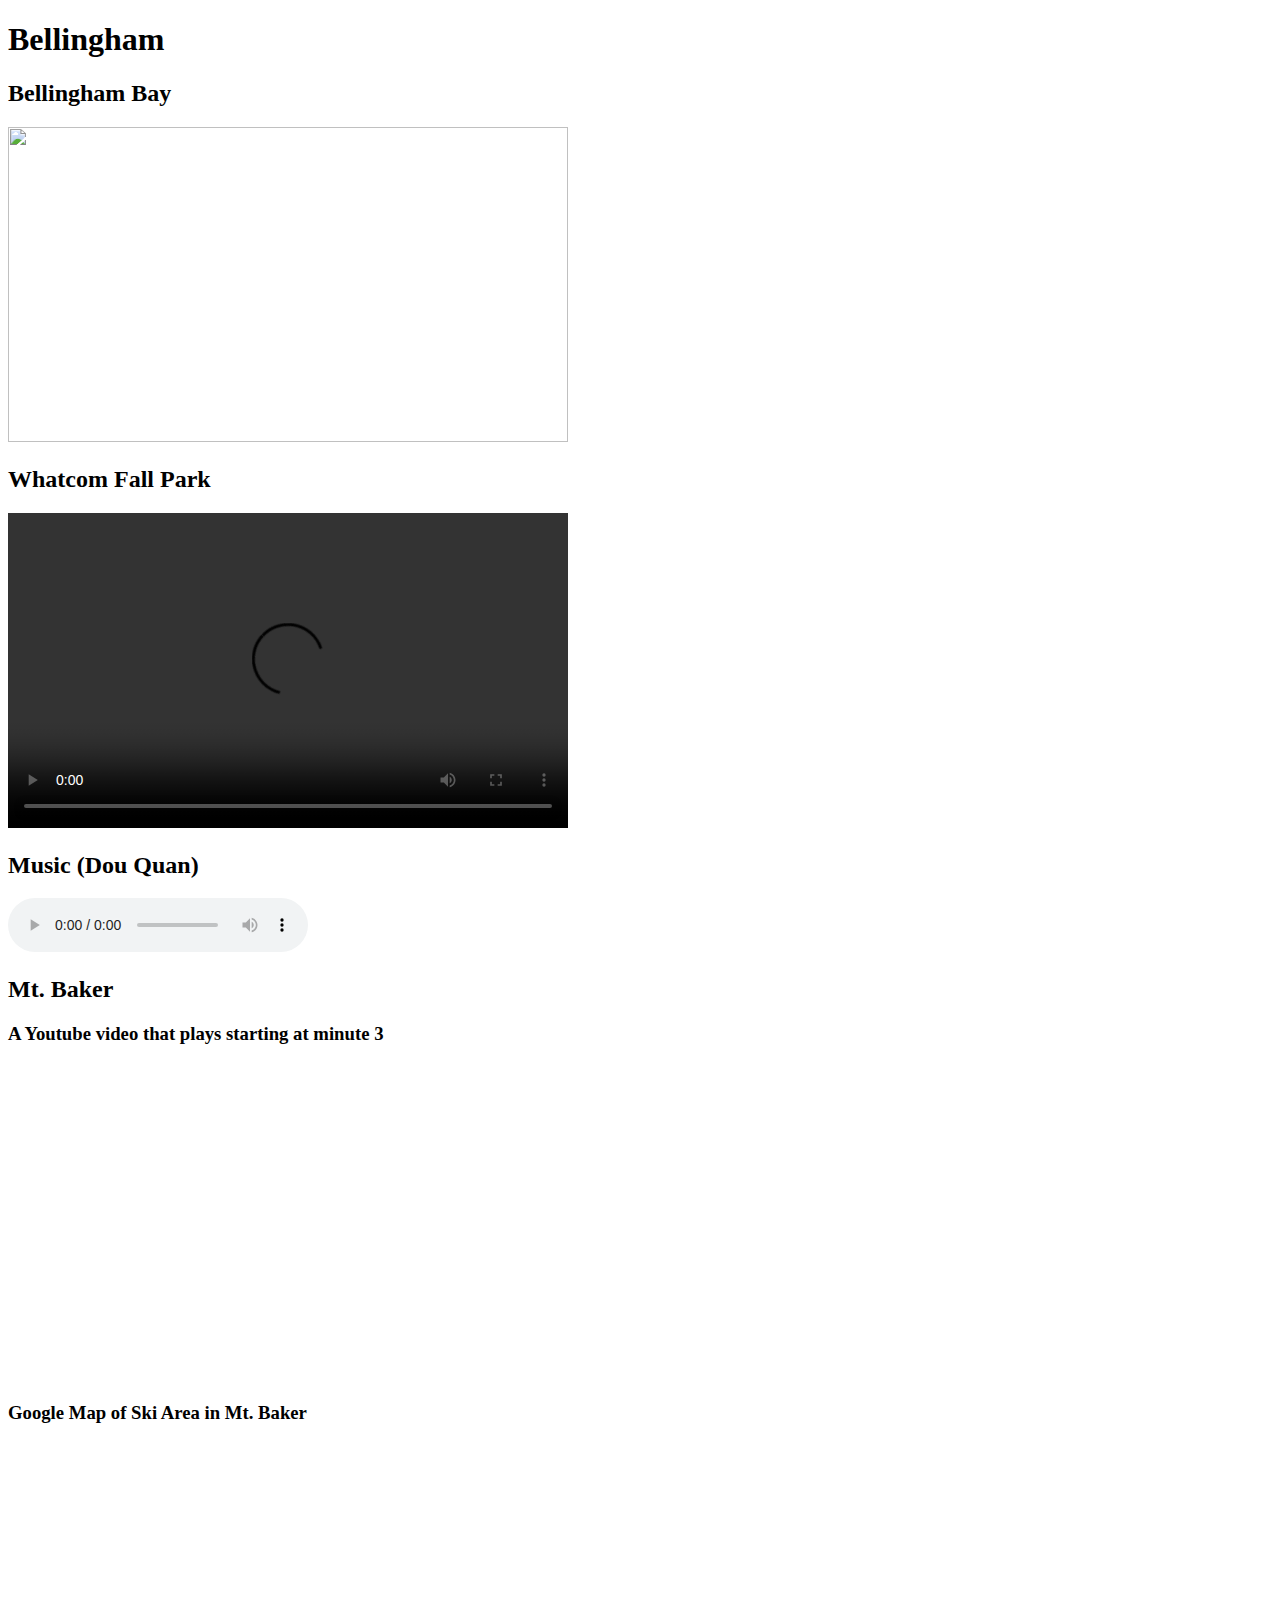
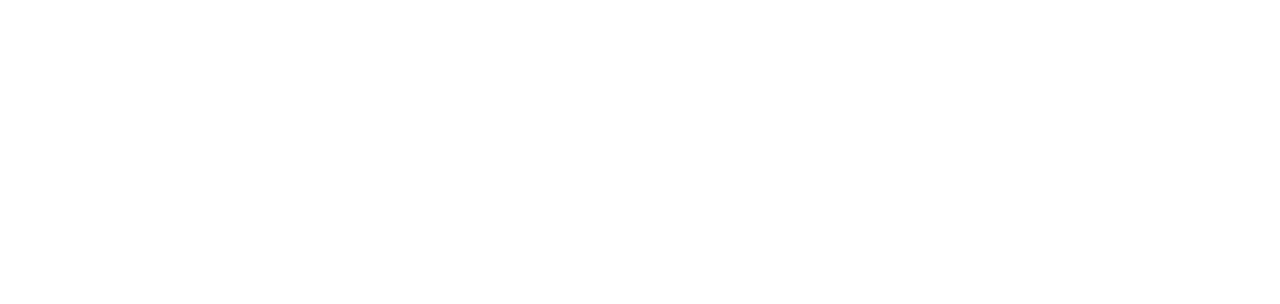
==== embeddingOriginalWork.html @ 8c5511eb "Add files via upload" ====
<!DOCTYPE html>
<html land="en">
<head>
    <title>Embeded Media</title>
</head>
<body>
    <h1>Bellingham</h1>
    <h2>Bellingham Bay</h2>
    <img src="https://live.staticflickr.com/1980/44913764072_3b34365526_b.jpg" width="560" height="315">
    <h2>Whatcom Fall Park</h2>
    <video width="560" height="315" controls>
        <source src="https://r1---sn-a5meknl6.googlevideo.com/videoplayback?expire=1585917898&ei=atuGXt2zJ6SFsfIPh6-OeA&ip=2604%3A180%3A3%3A376%3A667b%3Afd58%3Afa4f%3A51bd&id=o-AIkI2Zf7Lug1KYvlbelBEeUAuCC2OHlC3YOExVFKfgZ7&itag=18&source=youtube&requiressl=yes&vprv=1&mime=video%2Fmp4&gir=yes&clen=13703788&ratebypass=yes&dur=148.816&lmt=1471578097220305&fvip=1&c=WEB&sparams=expire%2Cei%2Cip%2Cid%2Citag%2Csource%2Crequiressl%2Cvprv%2Cmime%2Cgir%2Cclen%2Cratebypass%2Cdur%2Clmt&sig=AJpPlLswRAIgeX3cGXL-lk8JMBPB5mZr13K_-tUmQhp9vN1gMo285HcCIBeQ1WcUQ35f0rQGx7Gf4N2CQtH35fs5H4xBPe-95Ui5&redirect_counter=1&cm2rm=sn-n4ves7e&req_id=f8d3a1a09bd2a3ee&cms_redirect=yes&mh=sp&mip=2601:602:880:b0:3079:714d:87cd:5f0f&mm=34&mn=sn-a5meknl6&ms=ltu&mt=1585896263&mv=m&mvi=0&pl=31&lsparams=mh,mip,mm,mn,ms,mv,mvi,pl&lsig=ALrAebAwRAIgDhPm0C_l8VgKTyiOQrj1P53SKRrdQZhieLE8d02w2VcCIHF-dIoy55O9dtfYRfh0ih4E484Nh8I7B2EZ_PbksGFI" type="video/mp4">
        <source src="movie.ogg" type="video/ogg">
    </video>
    <h2>Music (Dou Quan)</h2>
    <audio controls>
        <source src="https://s108.123apps.com/aconv/d/s108Bxlmefwu_flac_F5euJZPm.mp3" type="audio/mpeg">
    </audio>
    <h2>Mt. Baker</h2>
    <h3>A Youtube video that plays starting at minute 3</h3>
    <iframe width="560" height="315" src="https://www.youtube.com/embed/m8OLuHWaH4w?start=180" frameborder="0" allow="accelerometer; autoplay; encrypted-media; gyroscope; picture-in-picture" allowfullscreen></iframe>
    <h3>Google Map of Ski Area in Mt. Baker</h3>
    <iframe src="https://www.google.com/maps/embed?pb=!1m18!1m12!1m3!1d10521.50861556388!2d-122.46465730857629!3d48.75559350000002!2m3!1f0!2f0!3f0!3m2!1i1024!2i768!4f13.1!3m3!1m2!1s0x5484f615df62fbbf%3A0xfbd889d3aa1fbf55!2sMt.%20Baker%20Ski%20Area%20Corporate%20Office!5e0!3m2!1sen!2sus!4v1585892440284!5m2!1sen!2sus" width="600" height="450" frameborder="0" style="border:0;" allowfullscreen="" aria-hidden="false" tabindex="0"></iframe>

   
    
</body>
</html>
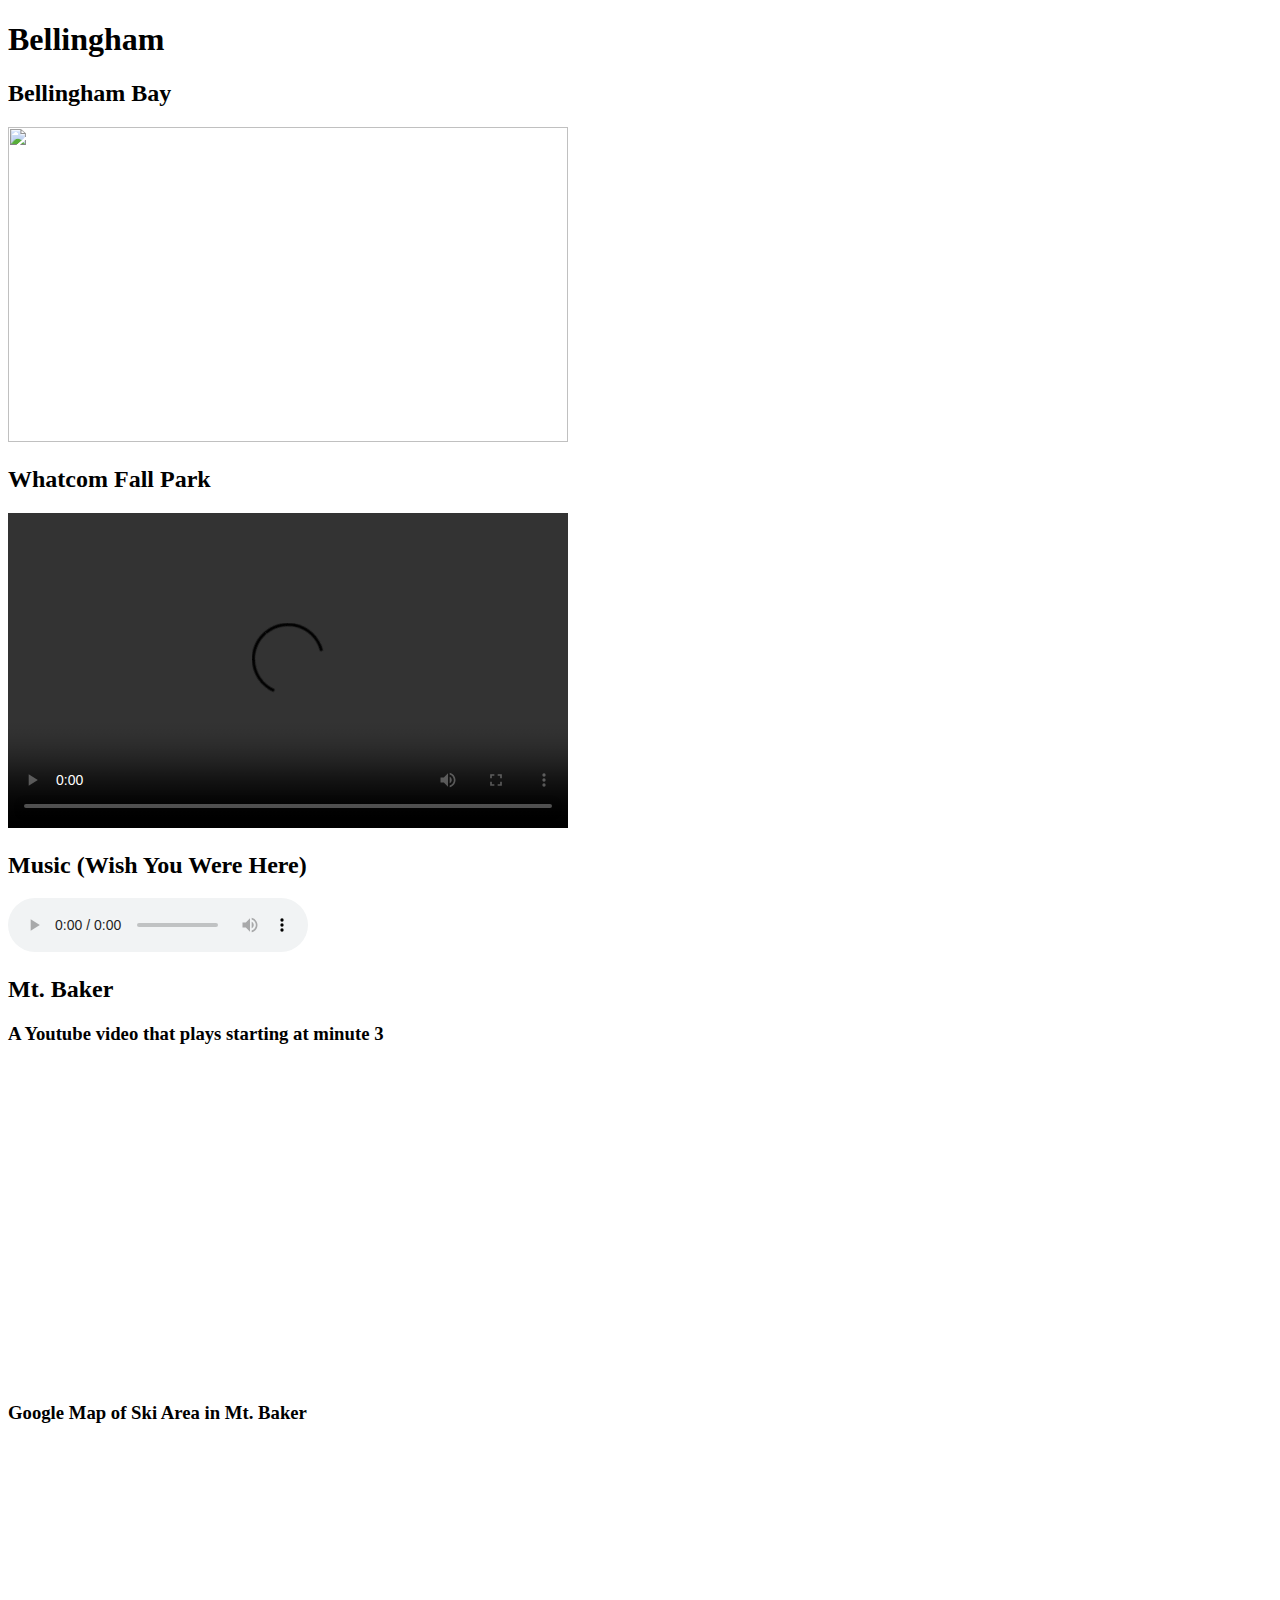
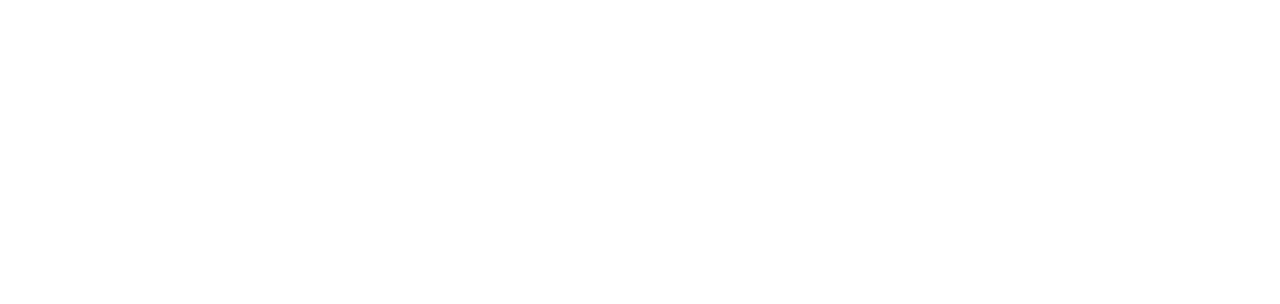
==== commit e2c2badd: "Add files via upload" ====
--- a/embeddingOriginalWork.html
+++ b/embeddingOriginalWork.html
@@ -12,9 +12,9 @@
         <source src="https://r1---sn-a5meknl6.googlevideo.com/videoplayback?expire=1585917898&ei=atuGXt2zJ6SFsfIPh6-OeA&ip=2604%3A180%3A3%3A376%3A667b%3Afd58%3Afa4f%3A51bd&id=o-AIkI2Zf7Lug1KYvlbelBEeUAuCC2OHlC3YOExVFKfgZ7&itag=18&source=youtube&requiressl=yes&vprv=1&mime=video%2Fmp4&gir=yes&clen=13703788&ratebypass=yes&dur=148.816&lmt=1471578097220305&fvip=1&c=WEB&sparams=expire%2Cei%2Cip%2Cid%2Citag%2Csource%2Crequiressl%2Cvprv%2Cmime%2Cgir%2Cclen%2Cratebypass%2Cdur%2Clmt&sig=AJpPlLswRAIgeX3cGXL-lk8JMBPB5mZr13K_-tUmQhp9vN1gMo285HcCIBeQ1WcUQ35f0rQGx7Gf4N2CQtH35fs5H4xBPe-95Ui5&redirect_counter=1&cm2rm=sn-n4ves7e&req_id=f8d3a1a09bd2a3ee&cms_redirect=yes&mh=sp&mip=2601:602:880:b0:3079:714d:87cd:5f0f&mm=34&mn=sn-a5meknl6&ms=ltu&mt=1585896263&mv=m&mvi=0&pl=31&lsparams=mh,mip,mm,mn,ms,mv,mvi,pl&lsig=ALrAebAwRAIgDhPm0C_l8VgKTyiOQrj1P53SKRrdQZhieLE8d02w2VcCIHF-dIoy55O9dtfYRfh0ih4E484Nh8I7B2EZ_PbksGFI" type="video/mp4">
         <source src="movie.ogg" type="video/ogg">
     </video>
-    <h2>Music (Dou Quan)</h2>
+    <h2>Music (Wish You Were Here)</h2>
     <audio controls>
-        <source src="https://s108.123apps.com/aconv/d/s108Bxlmefwu_flac_F5euJZPm.mp3" type="audio/mpeg">
+        <source src="/Users/mengjunlin/Music/Music/Media/Music/Avril Lavigne/Goodbye Lullaby (Deluxe Edition)/Wish You Were Here.mp3" type="audio/mpeg">
     </audio>
     <h2>Mt. Baker</h2>
     <h3>A Youtube video that plays starting at minute 3</h3>
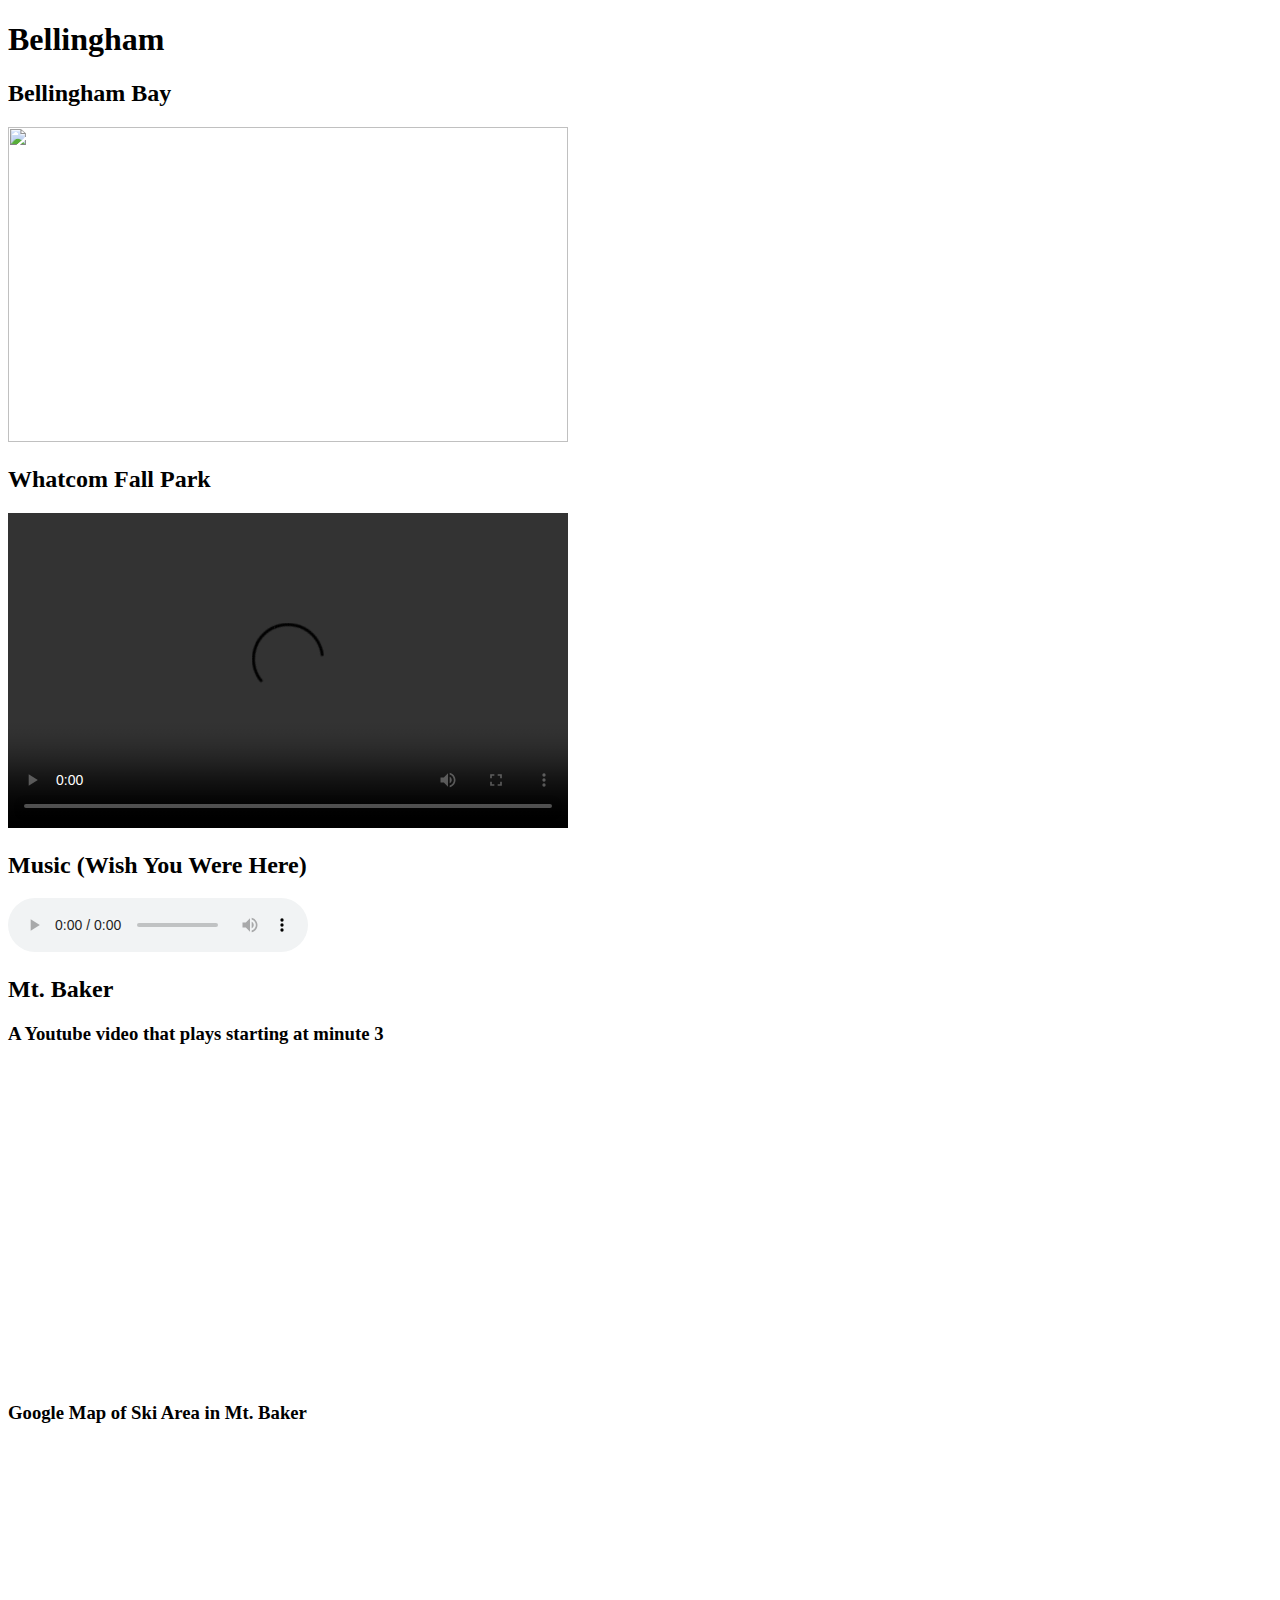
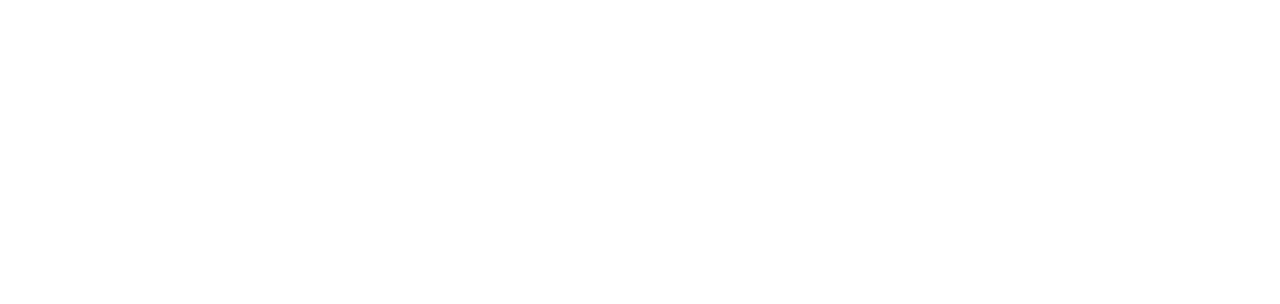
==== commit ab58fa12: "Add files via upload" ====
--- a/embeddingOriginalWork.html
+++ b/embeddingOriginalWork.html
@@ -14,7 +14,7 @@
     </video>
     <h2>Music (Wish You Were Here)</h2>
     <audio controls>
-        <source src="/Users/mengjunlin/Music/Music/Media/Music/Avril Lavigne/Goodbye Lullaby (Deluxe Edition)/Wish You Were Here.mp3" type="audio/mpeg">
+        <source src="Avril Lavigne-Wish You Were Here.mp3" type="audio/mpeg">
     </audio>
     <h2>Mt. Baker</h2>
     <h3>A Youtube video that plays starting at minute 3</h3>
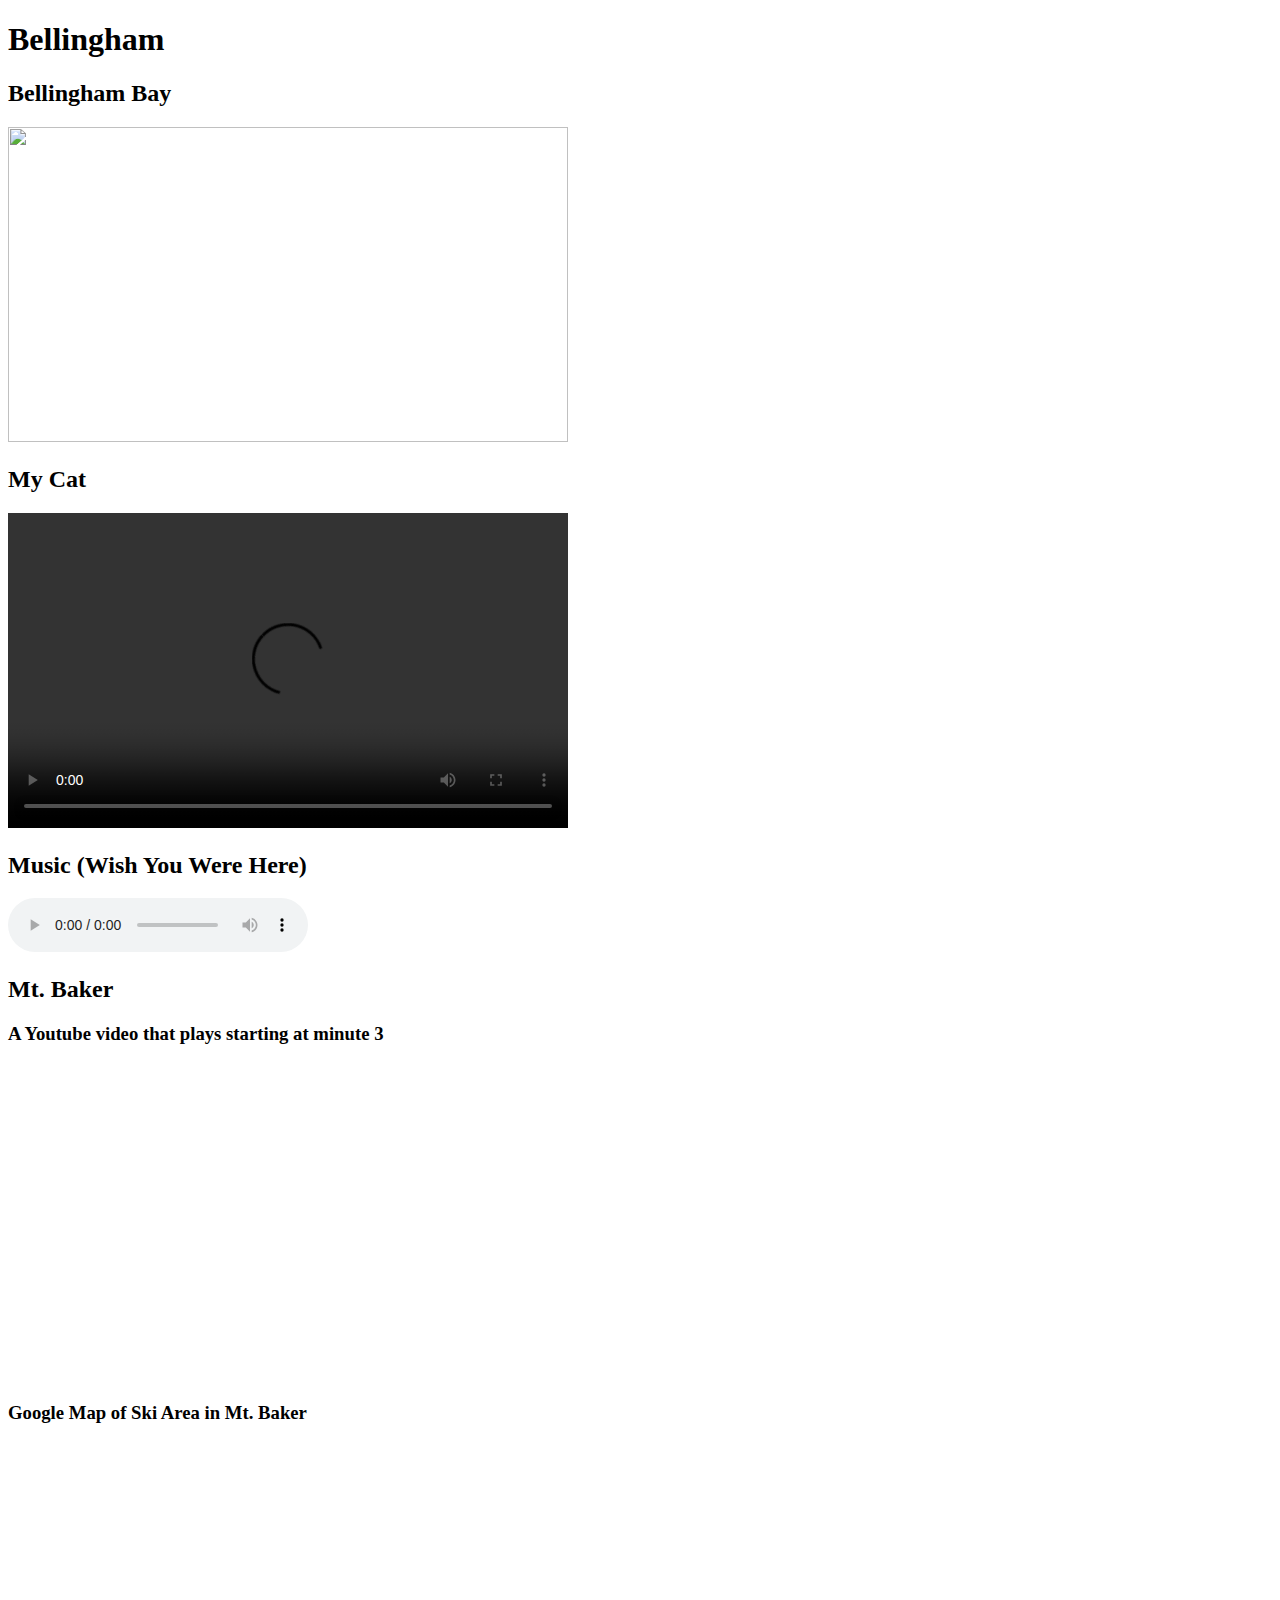
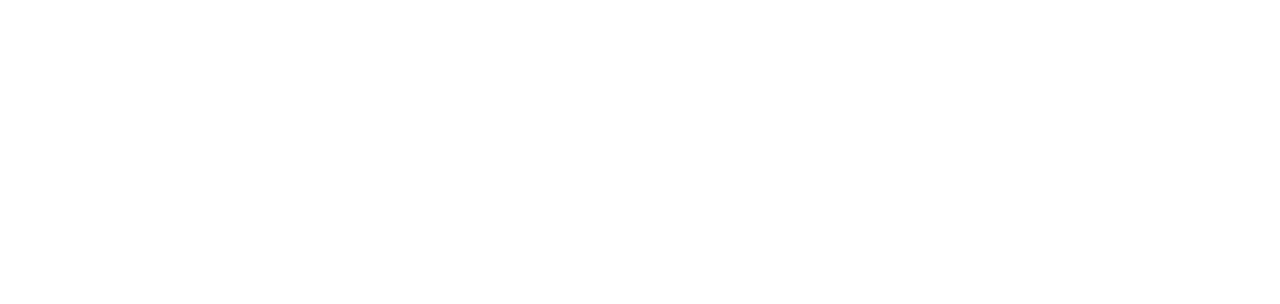
==== commit 69f495ae: "Add files via upload" ====
--- a/embeddingOriginalWork.html
+++ b/embeddingOriginalWork.html
@@ -7,9 +7,9 @@
     <h1>Bellingham</h1>
     <h2>Bellingham Bay</h2>
     <img src="https://live.staticflickr.com/1980/44913764072_3b34365526_b.jpg" width="560" height="315">
-    <h2>Whatcom Fall Park</h2>
+    <h2>My Cat</h2>
     <video width="560" height="315" controls>
-        <source src="https://r1---sn-a5meknl6.googlevideo.com/videoplayback?expire=1585917898&ei=atuGXt2zJ6SFsfIPh6-OeA&ip=2604%3A180%3A3%3A376%3A667b%3Afd58%3Afa4f%3A51bd&id=o-AIkI2Zf7Lug1KYvlbelBEeUAuCC2OHlC3YOExVFKfgZ7&itag=18&source=youtube&requiressl=yes&vprv=1&mime=video%2Fmp4&gir=yes&clen=13703788&ratebypass=yes&dur=148.816&lmt=1471578097220305&fvip=1&c=WEB&sparams=expire%2Cei%2Cip%2Cid%2Citag%2Csource%2Crequiressl%2Cvprv%2Cmime%2Cgir%2Cclen%2Cratebypass%2Cdur%2Clmt&sig=AJpPlLswRAIgeX3cGXL-lk8JMBPB5mZr13K_-tUmQhp9vN1gMo285HcCIBeQ1WcUQ35f0rQGx7Gf4N2CQtH35fs5H4xBPe-95Ui5&redirect_counter=1&cm2rm=sn-n4ves7e&req_id=f8d3a1a09bd2a3ee&cms_redirect=yes&mh=sp&mip=2601:602:880:b0:3079:714d:87cd:5f0f&mm=34&mn=sn-a5meknl6&ms=ltu&mt=1585896263&mv=m&mvi=0&pl=31&lsparams=mh,mip,mm,mn,ms,mv,mvi,pl&lsig=ALrAebAwRAIgDhPm0C_l8VgKTyiOQrj1P53SKRrdQZhieLE8d02w2VcCIHF-dIoy55O9dtfYRfh0ih4E484Nh8I7B2EZ_PbksGFI" type="video/mp4">
+        <source src="My Cat.mp4" type="video/mp4">
         <source src="movie.ogg" type="video/ogg">
     </video>
     <h2>Music (Wish You Were Here)</h2>
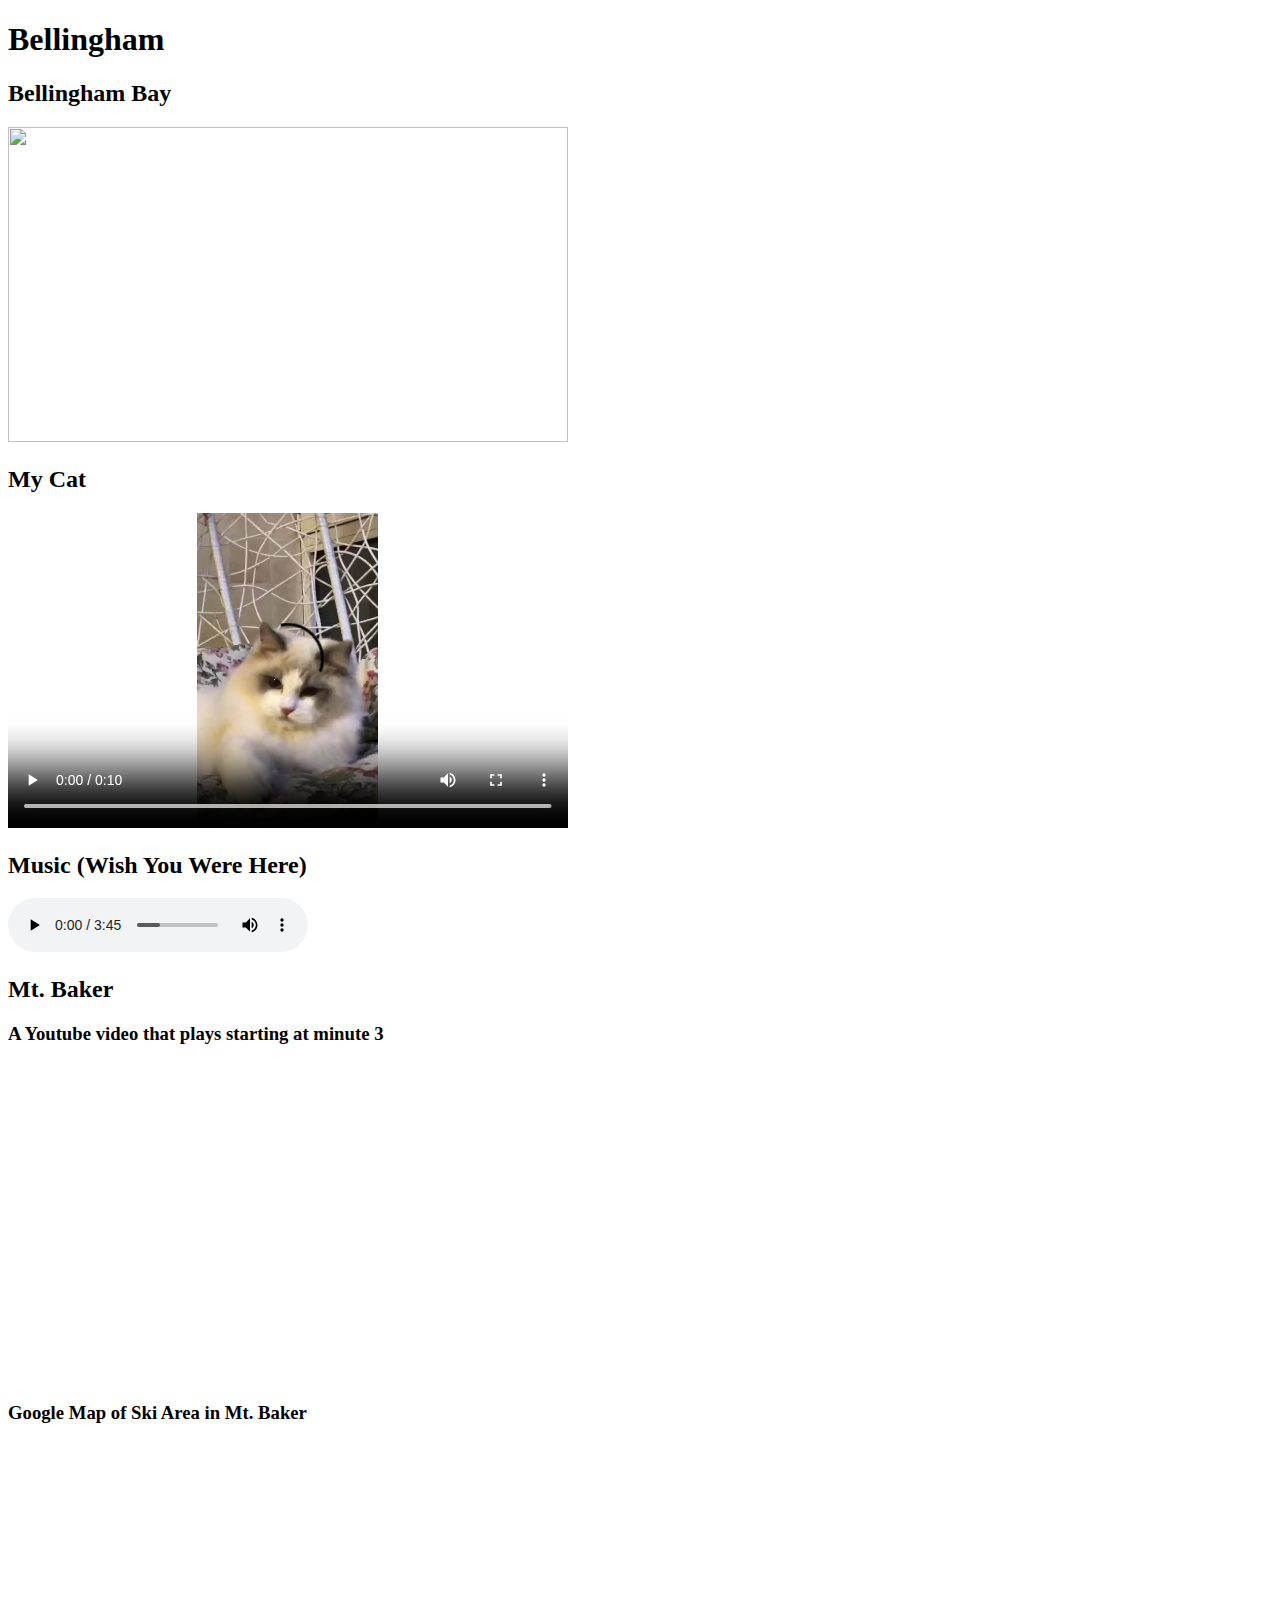
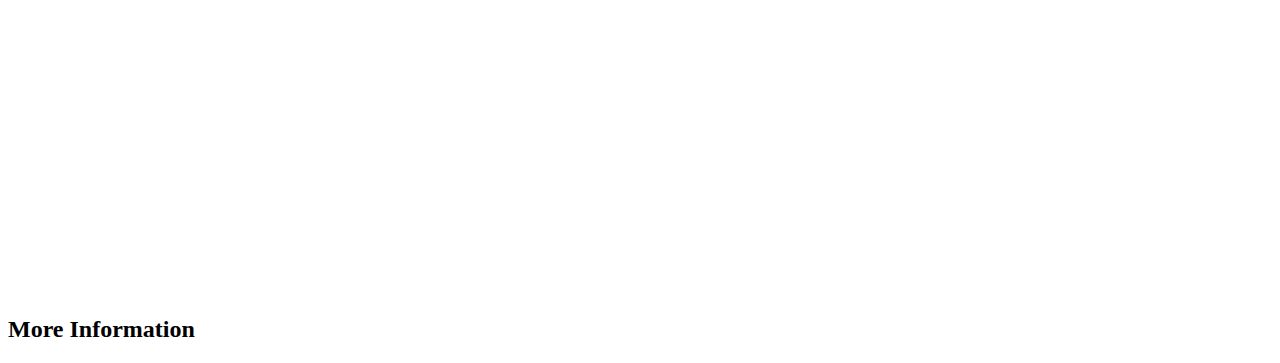
==== commit 91dc79bc: "New" ====
--- a/embeddingOriginalWork.html
+++ b/embeddingOriginalWork.html
@@ -21,7 +21,9 @@
     <iframe width="560" height="315" src="https://www.youtube.com/embed/m8OLuHWaH4w?start=180" frameborder="0" allow="accelerometer; autoplay; encrypted-media; gyroscope; picture-in-picture" allowfullscreen></iframe>
     <h3>Google Map of Ski Area in Mt. Baker</h3>
     <iframe src="https://www.google.com/maps/embed?pb=!1m18!1m12!1m3!1d10521.50861556388!2d-122.46465730857629!3d48.75559350000002!2m3!1f0!2f0!3f0!3m2!1i1024!2i768!4f13.1!3m3!1m2!1s0x5484f615df62fbbf%3A0xfbd889d3aa1fbf55!2sMt.%20Baker%20Ski%20Area%20Corporate%20Office!5e0!3m2!1sen!2sus!4v1585892440284!5m2!1sen!2sus" width="600" height="450" frameborder="0" style="border:0;" allowfullscreen="" aria-hidden="false" tabindex="0"></iframe>
-
+    <h2>More Information</h2>
+    <object width="650" height="400" data="https://www.bellingham.org">
+    </object>
    
     
 </body>
